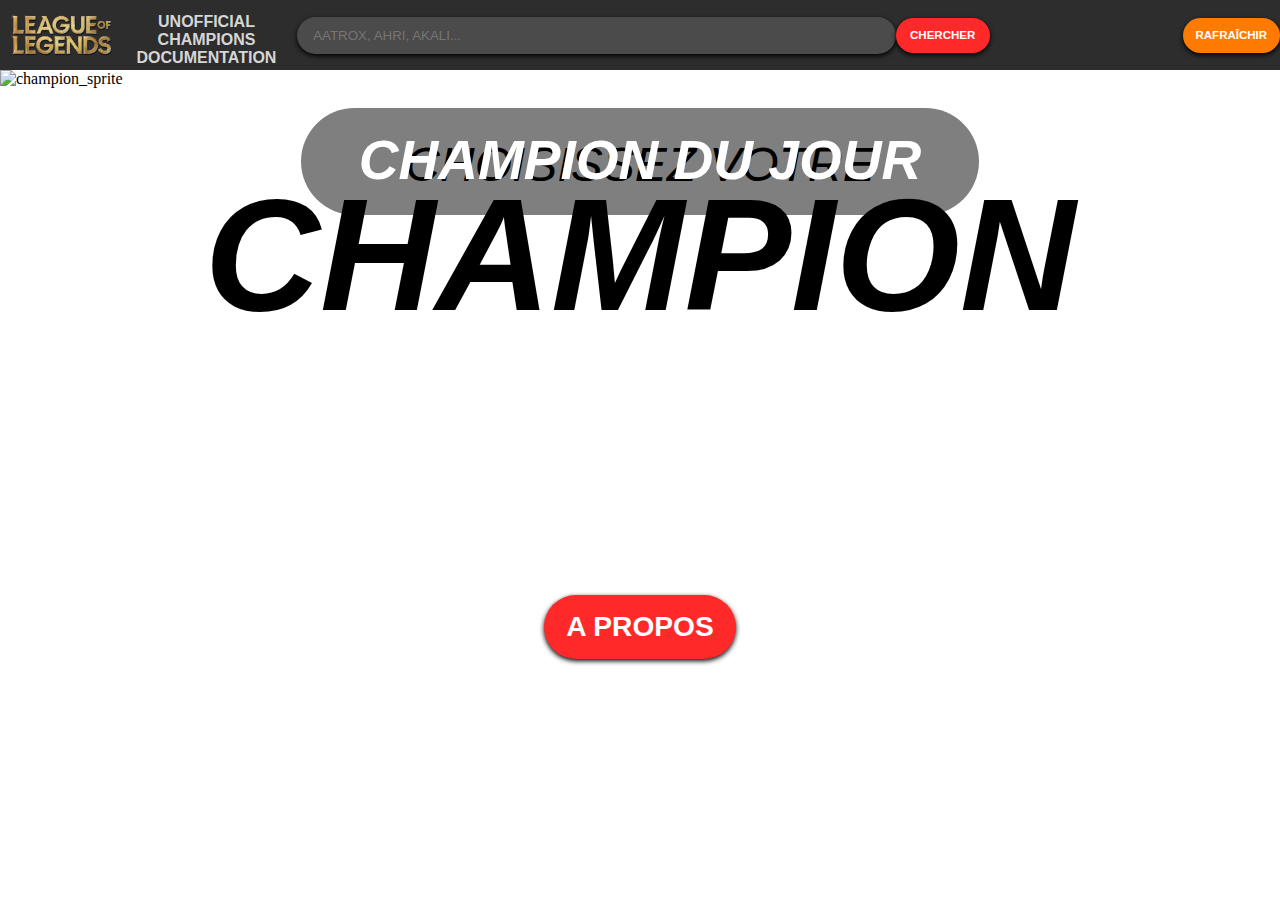
==== LoL_API/index.html @ 97a0b02e "API_etape3" ====
<!DOCTYPE html>
<html lang="en">
  <head>
    <meta charset="UTF-8" />
    <meta name="viewport" content="width=device-width, initial-scale=1.0" />
    <link rel="stylesheet" href="style.css" />
    <link
      rel="shortcut icon"
      href="./images/lol_logo.png"
      type="image/x-icon"
    />
    <link
      href="https://fonts.cdnfonts.com/css/montserrat-subrayada"
      rel="stylesheet"
    />
    <link
      href="https://unpkg.com/css.gg@2.0.0/icons/css/search.css"
      rel="stylesheet"
    />
    <link
      href="https://fonts.cdnfonts.com/css/inter"
      href="https://fonts.cdnfonts.com/css/alegreya"
      rel="stylesheet"
    />
    <title>LoL Champs</title>
  </head>
  <header class="header">
    <img src="./images/lol_title.png" />
    <h2>UNOFFICIAL CHAMPIONS DOCUMENTATION</h2>
    <form action="search">
      <input type="text" placeholder="AATROX, AHRI, AKALI..." />
      <i class="gg-search"></i>
      <button onclick="refreshData()">CHERCHER</button>
    </form>
    <button id="refresh">RAFRAÎCHIR</button>
  </header>
  <body>
    <main>
      <div class="front">
        <figcaption>CHAMPION DU JOUR</figcaption>
        <div class="figc">
          <h2></h2>
          <h1></h1>
          <button>A PROPOS</button>
        </div>
        <img src="" alt="champion_sprite" />
      </div>
      <h1 class="chose">CHOISISSEZ VOTRE <br /><strong>CHAMPION</strong></h1>
      <section id="selection"></section>
    </main>
  </body>
  <script src="script.js"></script>
</html>
---- LoL_API/style.css ----
@import url("https://fonts.cdnfonts.com/css/montserrat-subrayada");
@import url("https://fonts.cdnfonts.com/css/inter");
@import url("https://fonts.cdnfonts.com/css/alegreya");

/* HEADER */

body {
  margin: 0;
}

header {
  background-color: #2d2d2d;
  display: flex;
  width: 100%;
  height: 70px;
}

header img {
  margin-left: 0.5rem;
}

header h2 {
  width: 15%;
  height: 70px;
  text-align: center;
  color: #d6d6d6;
  font-family: "Montserrat Subrayada", sans-serif;
  font-size: 1rem;
}

/* HEADER FORM */

header form {
  width: 60%;
  display: flex;
  align-items: center;
}

header form input {
  border-radius: 50px;
  width: 80%;
  height: 35px;
  box-shadow: 0 2px 5px black;
  border: none;
  background-color: #4b4b4b;
  padding-left: 1rem;
}

header form i {
  position: absolute;
  right: 1.8rem;
}

header form button {
  font-family: "Inter", sans-serif;
  font-weight: bold;
  width: 13%;
  height: 35px;
  border: none;
  border-radius: 50px;
  background-color: #ff2929;
  color: white;
  font-size: 0.9vw;
  box-shadow: 0 2px 5px black;
  cursor: pointer;
}

#refresh {
  font-family: "Inter", sans-serif;
  font-weight: bold;
  width: 8%;
  height: 35px;
  border: none;
  border-radius: 50px;
  background-color: #ff7a00;
  color: white;
  font-size: 0.9vw;
  box-shadow: 0 2px 5px black;
  align-self: center;
  margin-left: 10rem;
  cursor: pointer;
}

/* BODY */

body .front {
  display: flex;
  justify-content: center;
}

body .front img {
  width: 100%;
}

body .front figcaption {
  position: absolute;
  width: 50vw;
  height: 5.3vw;
  background-color: rgb(0, 0, 0, 0.5);
  color: white;
  text-align: center;
  font-family: "Inter", sans-serif;
  font-size: 4.3vw;
  border-radius: 70px;
  padding: 1.2rem;
  font-style: italic;
  font-weight: 600;
  margin-top: 3vw;
}

body .front .figc {
  width: 50%;
  position: absolute;
  top: 44vw;
  display: flex;
  flex-direction: column;
  justify-content: center;
  flex-wrap: wrap;
  text-align: center;
  text-transform: uppercase;
  color: white;
  font-family: "Alegreya", sans-serif;
  font-style: italic;
  line-height: 10vh;
}

body .front .figc h2 {
  font-size: 2.6vw;
  font-weight: normal;
  margin: 0;
  text-shadow: -1px -1px 0 #000, 1px -1px 0 #000, -1px 1px 0 #000,
    1px 1px 0 #000;
}

body .front .figc h1 {
  font-size: 8vw;
  font-weight: bold;
  margin: 0;
  text-shadow: -1px -1px 0 #000, 1px -1px 0 #000, -1px 1px 0 #000,
    1px 1px 0 #000;
}

body .front .figc button {
  margin: 2rem auto 0 auto;
  width: 30%;
  height: 5vw;
  border-radius: 50px;
  color: white;
  font-family: "Inter", sans-serif;
  font-size: 2.2vw;
  font-weight: 600;
  border: none;
  background-color: #ff2929;
  box-shadow: 0 2px 5px black;
  cursor: pointer;
}

.chose {
  width: 100%;

  text-align: center;
  font-family: "Alegreya SC", sans-serif;
  font-style: italic;
  font-weight: 500;
  font-size: 3rem;
  line-height: 10vh;
}

.chose strong {
  font-weight: 600;
  font-size: 10rem;
}

/* SECTION #SELECTION */

#selection {
  width: 95%;
  margin: 0 auto 0 auto;
  display: flex;
  flex-wrap: wrap;
  justify-content: space-between;
}

#selection div {
  width: 32%;
  margin-bottom: 1.7vw;
}

#selection div img {
  display: block;
  width: 100%;
  border-radius: 25px 0 0 0;
}

#selection div h3 {
  font-family: "Alegreya SC", sans-serif;
  text-transform: uppercase;
  padding: 0.4rem;
  padding-left: 0.8rem;
  color: white;
  background-color: #2d2d2d;
  font-size: 2.3vw;
  margin: 0 auto;
  border-radius: 0 0 25px 0;
}
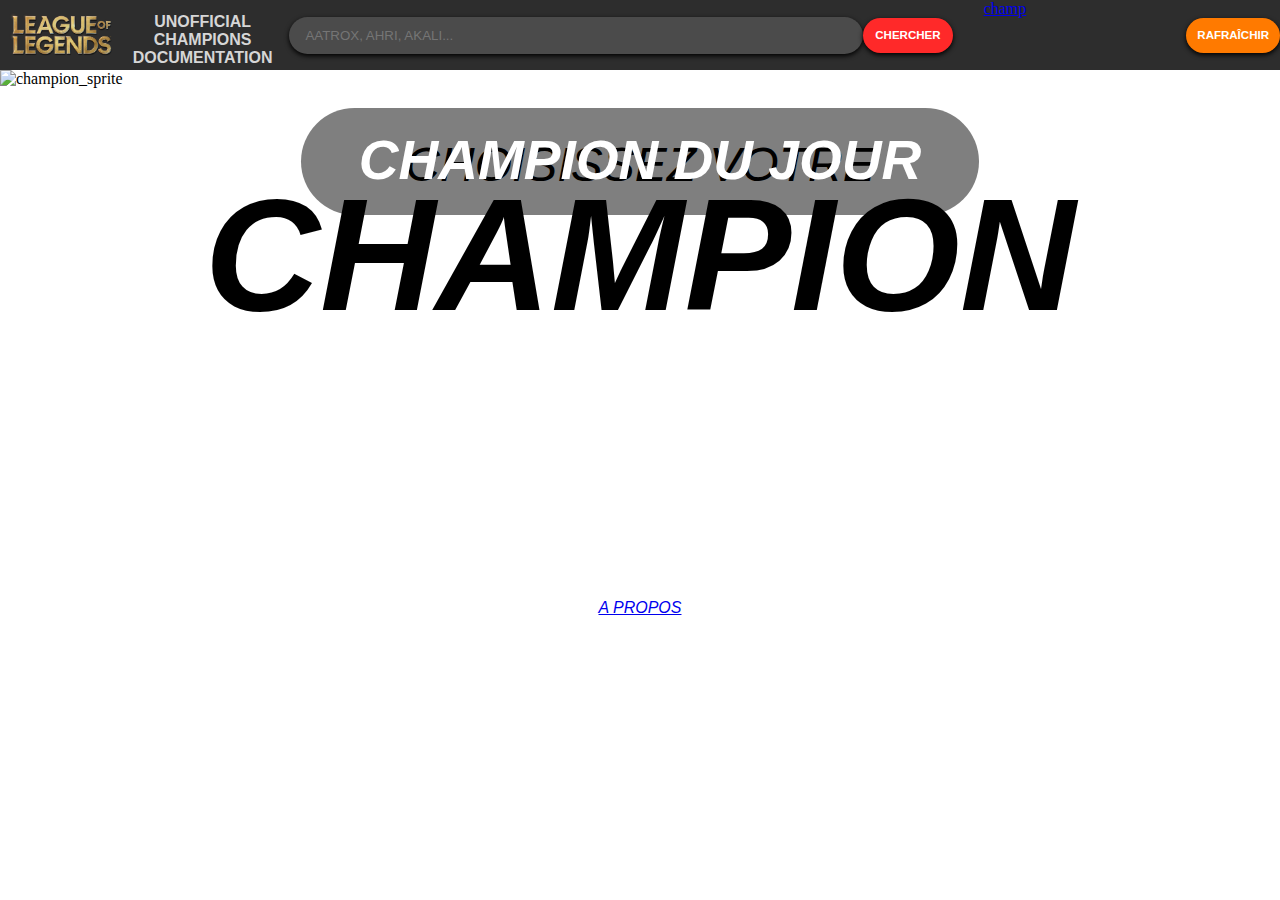
==== commit 2dbde2aa: "etape_lien_page" ====
--- a/LoL_API/index.html
+++ b/LoL_API/index.html
@@ -30,8 +30,9 @@
     <form action="search">
       <input type="text" placeholder="AATROX, AHRI, AKALI..." />
       <i class="gg-search"></i>
-      <button onclick="refreshData()">CHERCHER</button>
+      <button>CHERCHER</button>
     </form>
+    <a href="champion.html">champ</a>
     <button id="refresh">RAFRAÎCHIR</button>
   </header>
   <body>
@@ -41,7 +42,7 @@
         <div class="figc">
           <h2></h2>
           <h1></h1>
-          <button>A PROPOS</button>
+          <a href="#" id="aboutChampion">A PROPOS</a>
         </div>
         <img src="" alt="champion_sprite" />
       </div>
--- a/LoL_API/style.css
+++ b/LoL_API/style.css
@@ -155,6 +155,11 @@
   cursor: pointer;
 }
 
+body .front .figc button a {
+  text-decoration: none;
+  color: white;
+}
+
 .chose {
   width: 100%;
 
@@ -181,9 +186,14 @@
   justify-content: space-between;
 }
 
-#selection div {
+#selection a {
+  text-decoration: none;
   width: 32%;
   margin-bottom: 1.7vw;
+}
+
+#selection div {
+  width: 100%;
 }
 
 #selection div img {
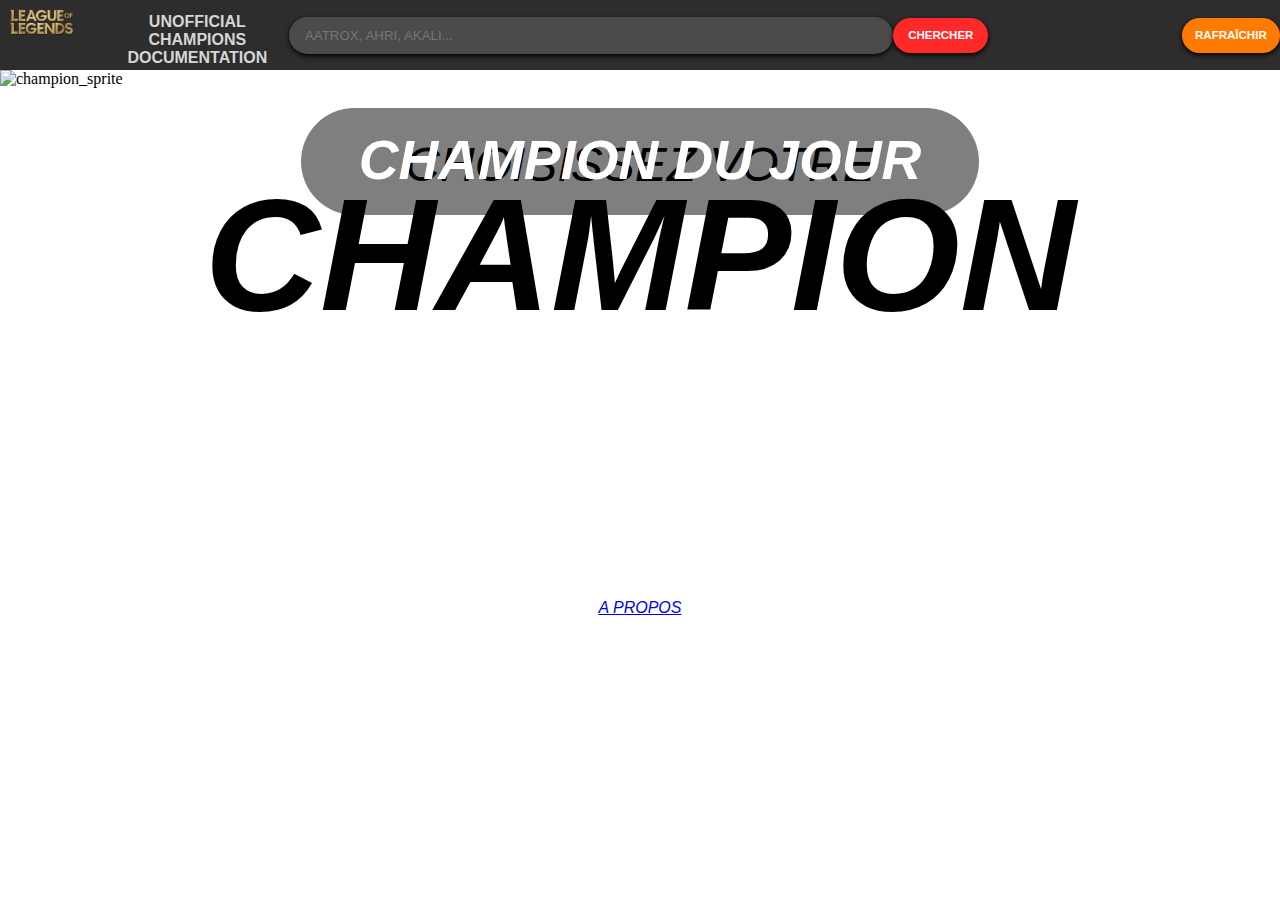
==== commit 385c1b82: "logo retour acceuil" ====
--- a/LoL_API/index.html
+++ b/LoL_API/index.html
@@ -25,14 +25,15 @@
     <title>LoL Champs</title>
   </head>
   <header class="header">
-    <img src="./images/lol_title.png" />
+    <a href="index.html">
+      <img src="./images/lol_title.png" />
+    </a>
     <h2>UNOFFICIAL CHAMPIONS DOCUMENTATION</h2>
     <form action="search">
       <input type="text" placeholder="AATROX, AHRI, AKALI..." />
       <i class="gg-search"></i>
       <button>CHERCHER</button>
     </form>
-    <a href="champion.html">champ</a>
     <button id="refresh">RAFRAÎCHIR</button>
   </header>
   <body>
--- a/LoL_API/style.css
+++ b/LoL_API/style.css
@@ -15,8 +15,15 @@
   height: 70px;
 }
 
-header img {
+header a {
+  width: 8%;
+  height: 70px;
   margin-left: 0.5rem;
+  align-items: center;
+}
+
+header a img {
+  width: 70%;
 }
 
 header h2 {
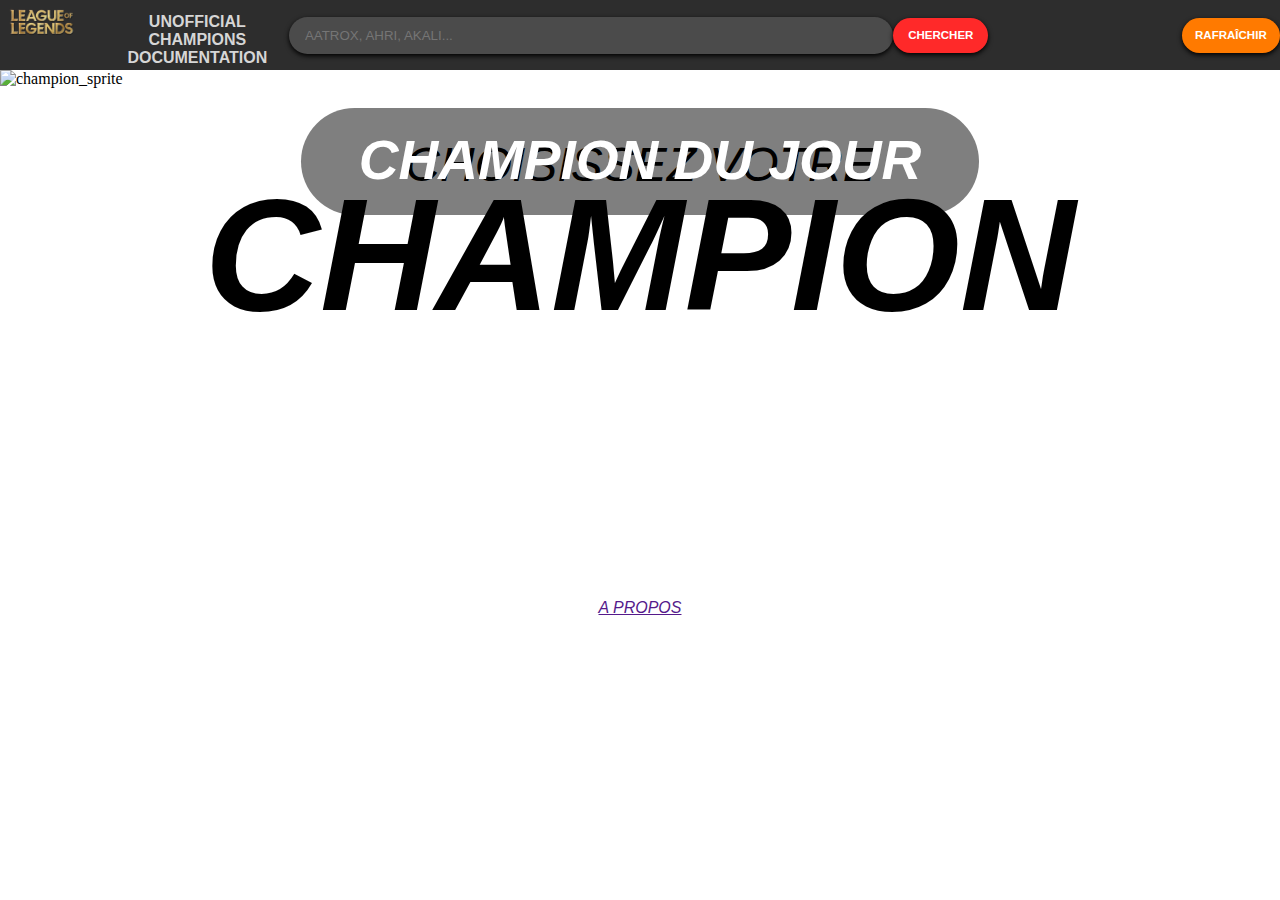
==== commit c8bf11a7: "spell affiché + nom + description + lore" ====
--- a/LoL_API/index.html
+++ b/LoL_API/index.html
@@ -43,7 +43,7 @@
         <div class="figc">
           <h2></h2>
           <h1></h1>
-          <a href="#" id="aboutChampion">A PROPOS</a>
+          <a href="" id="aboutChampion">A PROPOS</a>
         </div>
         <img src="" alt="champion_sprite" />
       </div>
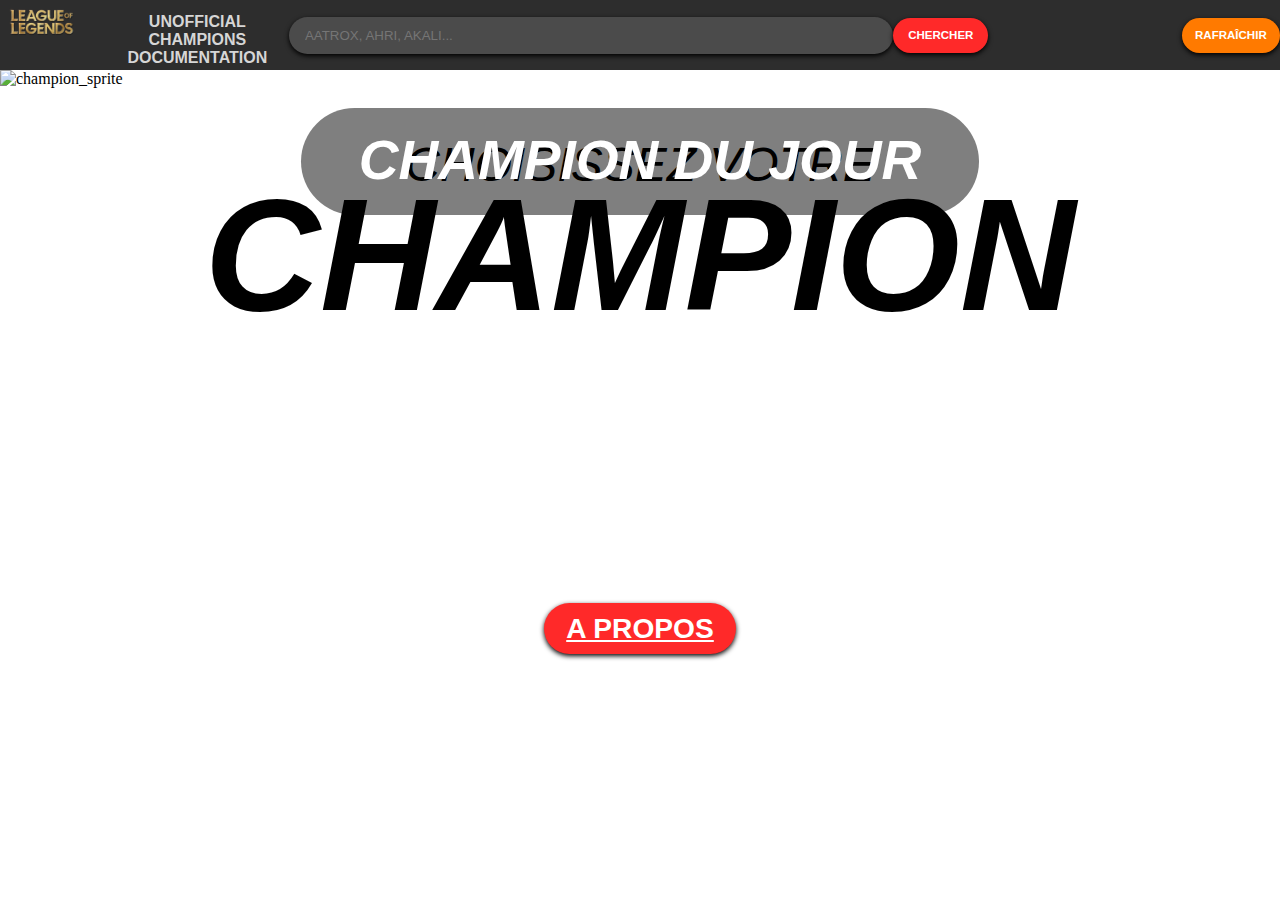
==== commit 2ada0ffa: "etape lien champion aléatoire" ====
--- a/LoL_API/index.html
+++ b/LoL_API/index.html
@@ -43,7 +43,7 @@
         <div class="figc">
           <h2></h2>
           <h1></h1>
-          <a href="" id="aboutChampion">A PROPOS</a>
+          <a href="champion.html?id=" id="aboutChampion">A PROPOS</a>
         </div>
         <img src="" alt="champion_sprite" />
       </div>
--- a/LoL_API/style.css
+++ b/LoL_API/style.css
@@ -9,6 +9,9 @@
 }
 
 header {
+  z-index: 1;
+  position: sticky;
+  top: 0;
   background-color: #2d2d2d;
   display: flex;
   width: 100%;
@@ -147,10 +150,14 @@
     1px 1px 0 #000;
 }
 
-body .front .figc button {
-  margin: 2rem auto 0 auto;
+body .front .figc a {
+  display: flex;
+  align-items: center;
+  justify-content: center;
+  margin: 2.5rem auto;
+  font-style: normal;
   width: 30%;
-  height: 5vw;
+  height: 4vw;
   border-radius: 50px;
   color: white;
   font-family: "Inter", sans-serif;
@@ -160,16 +167,11 @@
   background-color: #ff2929;
   box-shadow: 0 2px 5px black;
   cursor: pointer;
-}
-
-body .front .figc button a {
-  text-decoration: none;
-  color: white;
+  line-height: 0.1vw;
 }
 
 .chose {
   width: 100%;
-
   text-align: center;
   font-family: "Alegreya SC", sans-serif;
   font-style: italic;
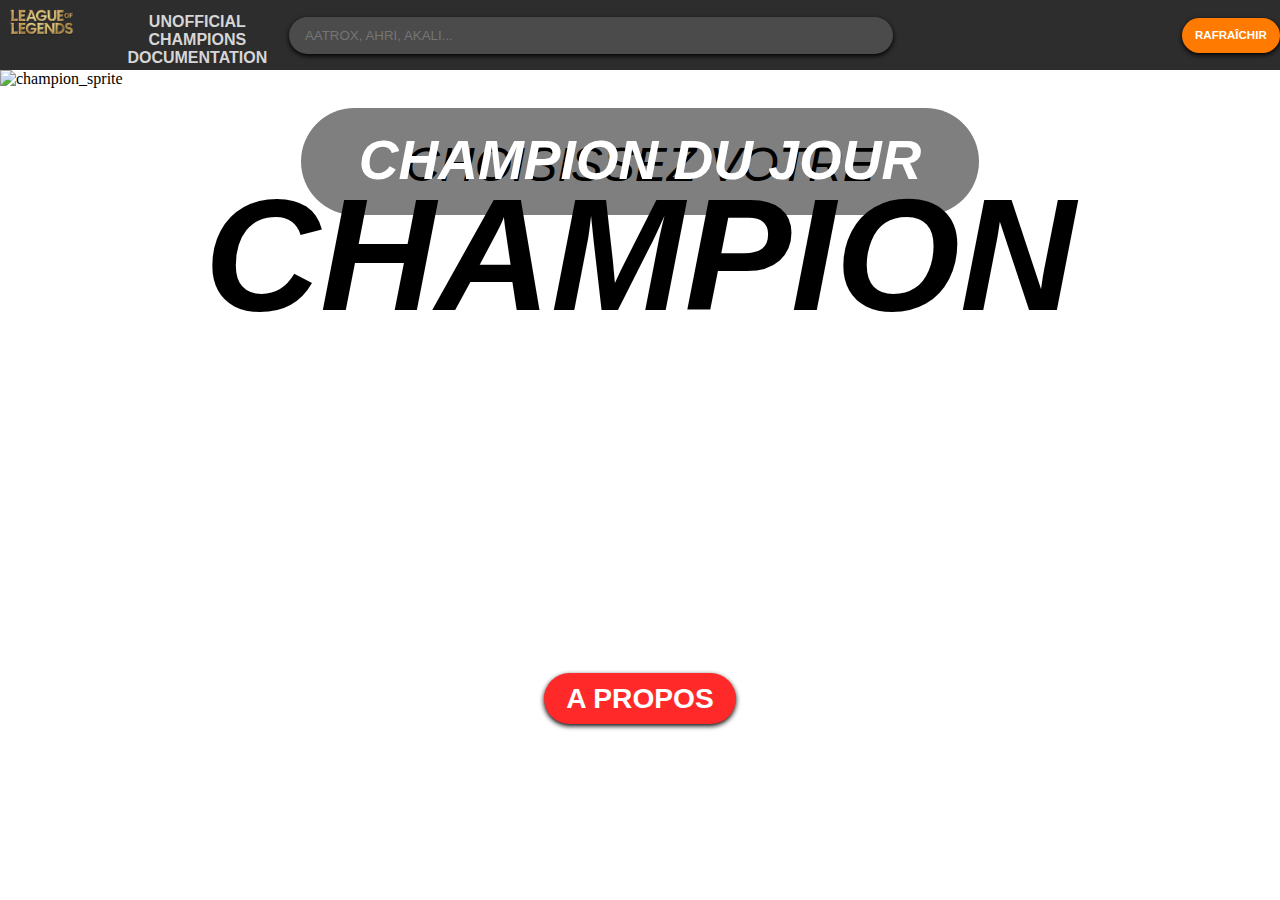
==== commit 8a492712: "barre de recherche complete" ====
--- a/LoL_API/index.html
+++ b/LoL_API/index.html
@@ -32,7 +32,6 @@
     <form action="search">
       <input type="text" placeholder="AATROX, AHRI, AKALI..." />
       <i class="gg-search"></i>
-      <button>CHERCHER</button>
     </form>
     <button id="refresh">RAFRAÎCHIR</button>
   </header>
--- a/LoL_API/style.css
+++ b/LoL_API/style.css
@@ -54,6 +54,9 @@
   border: none;
   background-color: #4b4b4b;
   padding-left: 1rem;
+  color: white;
+  font-family: "Inter", sans-serif;
+  text-transform: uppercase;
 }
 
 header form i {
@@ -119,9 +122,9 @@
 }
 
 body .front .figc {
-  width: 50%;
+  width: 100%;
   position: absolute;
-  top: 44vw;
+  margin-top: 44vw;
   display: flex;
   flex-direction: column;
   justify-content: center;
@@ -156,7 +159,7 @@
   justify-content: center;
   margin: 2.5rem auto;
   font-style: normal;
-  width: 30%;
+  width: 15%;
   height: 4vw;
   border-radius: 50px;
   color: white;
@@ -166,6 +169,7 @@
   border: none;
   background-color: #ff2929;
   box-shadow: 0 2px 5px black;
+  text-decoration: none;
   cursor: pointer;
   line-height: 0.1vw;
 }
@@ -192,13 +196,14 @@
   margin: 0 auto 0 auto;
   display: flex;
   flex-wrap: wrap;
-  justify-content: space-between;
+  justify-content: center;
 }
 
 #selection a {
   text-decoration: none;
   width: 32%;
   margin-bottom: 1.7vw;
+  margin: 0 0.9rem 2rem 0.5rem;
 }
 
 #selection div {
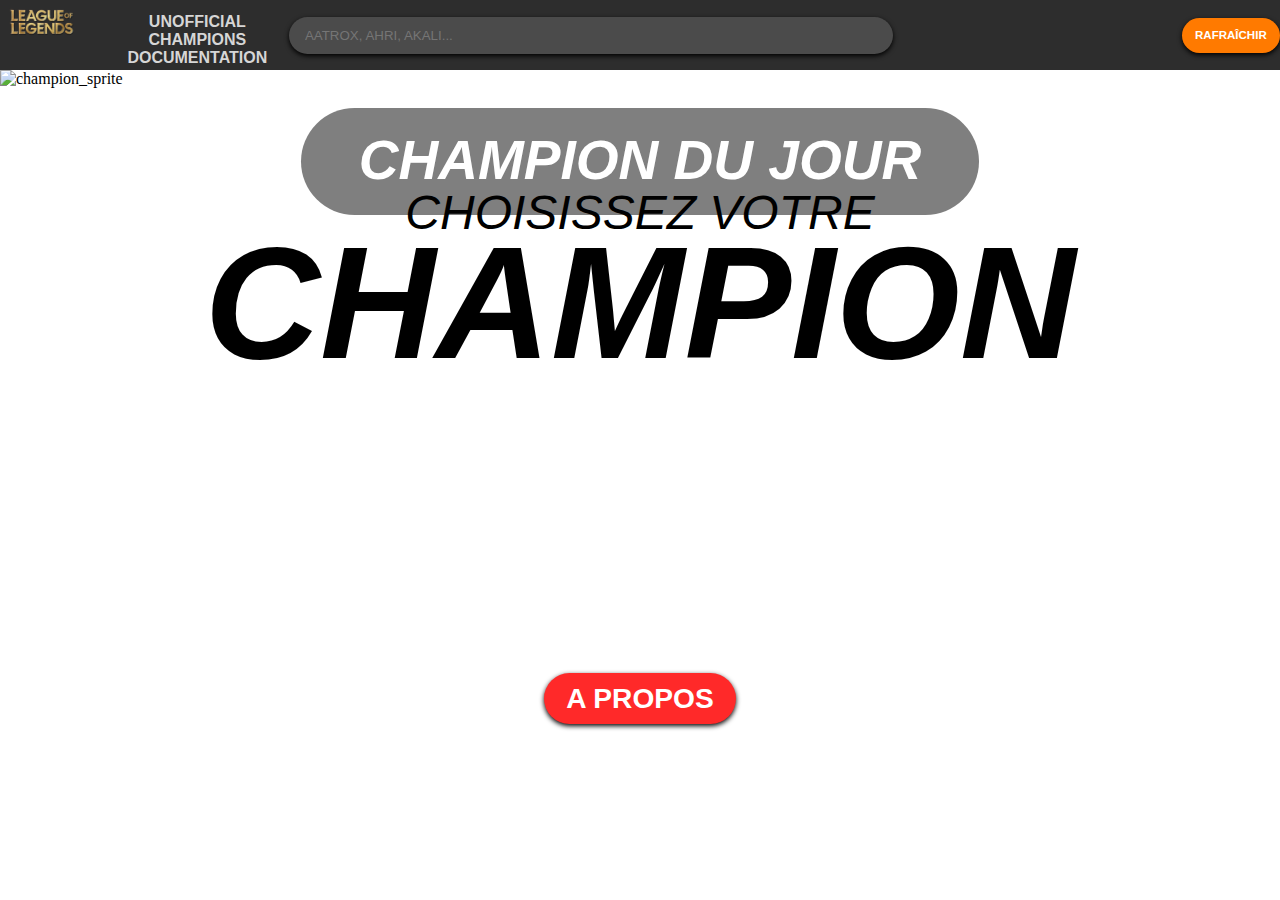
==== commit e2e22cb3: "message notfound" ====
--- a/LoL_API/index.html
+++ b/LoL_API/index.html
@@ -48,6 +48,7 @@
       </div>
       <h1 class="chose">CHOISISSEZ VOTRE <br /><strong>CHAMPION</strong></h1>
       <section id="selection"></section>
+      <h1 class="notfound"></h1>
     </main>
   </body>
   <script src="script.js"></script>
--- a/LoL_API/style.css
+++ b/LoL_API/style.css
@@ -175,6 +175,7 @@
 }
 
 .chose {
+  padding-top: 3rem;
   width: 100%;
   text-align: center;
   font-family: "Alegreya SC", sans-serif;
@@ -227,3 +228,12 @@
   margin: 0 auto;
   border-radius: 0 0 25px 0;
 }
+
+.notfound {
+  width: 80%;
+  margin: auto;
+  text-align: center;
+  font-family: "Alegreya SC", sans-serif;
+  font-size: 5rem;
+  font-weight: normal;
+}
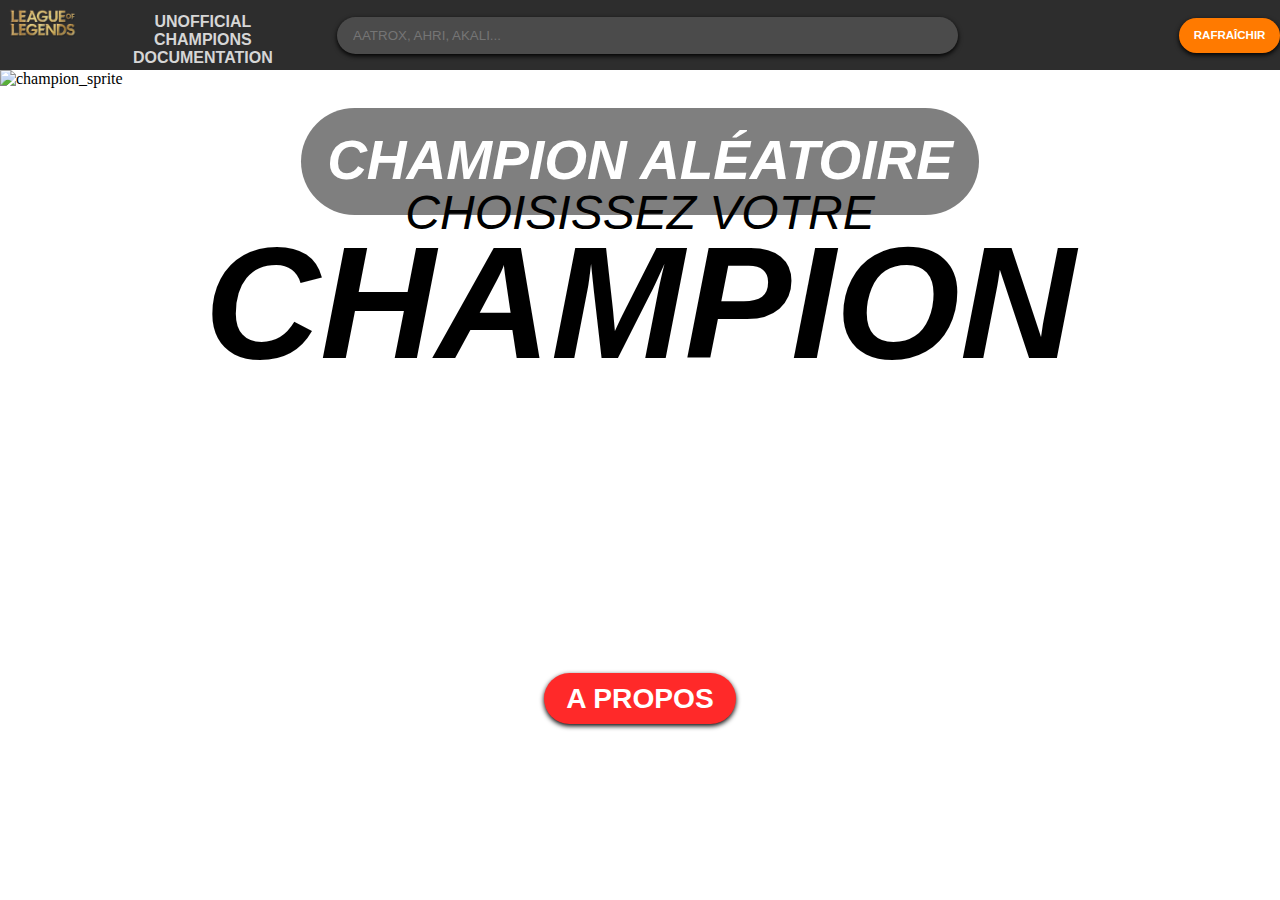
==== commit 6c3e3516: "hover sur selection" ====
--- a/LoL_API/index.html
+++ b/LoL_API/index.html
@@ -38,7 +38,7 @@
   <body>
     <main>
       <div class="front">
-        <figcaption>CHAMPION DU JOUR</figcaption>
+        <figcaption>CHAMPION ALéATOIRE</figcaption>
         <div class="figc">
           <h2></h2>
           <h1></h1>
--- a/LoL_API/style.css
+++ b/LoL_API/style.css
@@ -50,6 +50,7 @@
   border-radius: 50px;
   width: 80%;
   height: 35px;
+  margin-left: 2.5rem;
   box-shadow: 0 2px 5px black;
   border: none;
   background-color: #4b4b4b;
@@ -62,20 +63,6 @@
 header form i {
   position: absolute;
   right: 1.8rem;
-}
-
-header form button {
-  font-family: "Inter", sans-serif;
-  font-weight: bold;
-  width: 13%;
-  height: 35px;
-  border: none;
-  border-radius: 50px;
-  background-color: #ff2929;
-  color: white;
-  font-size: 0.9vw;
-  box-shadow: 0 2px 5px black;
-  cursor: pointer;
 }
 
 #refresh {
@@ -90,7 +77,7 @@
   font-size: 0.9vw;
   box-shadow: 0 2px 5px black;
   align-self: center;
-  margin-left: 10rem;
+  margin-left: 8rem;
   cursor: pointer;
 }
 
@@ -119,6 +106,7 @@
   font-style: italic;
   font-weight: 600;
   margin-top: 3vw;
+  text-transform: uppercase;
 }
 
 body .front .figc {
@@ -209,6 +197,11 @@
 
 #selection div {
   width: 100%;
+  transition: transform 0.3s ease;
+}
+
+#selection div:hover {
+  transform: scale(1.05);
 }
 
 #selection div img {
